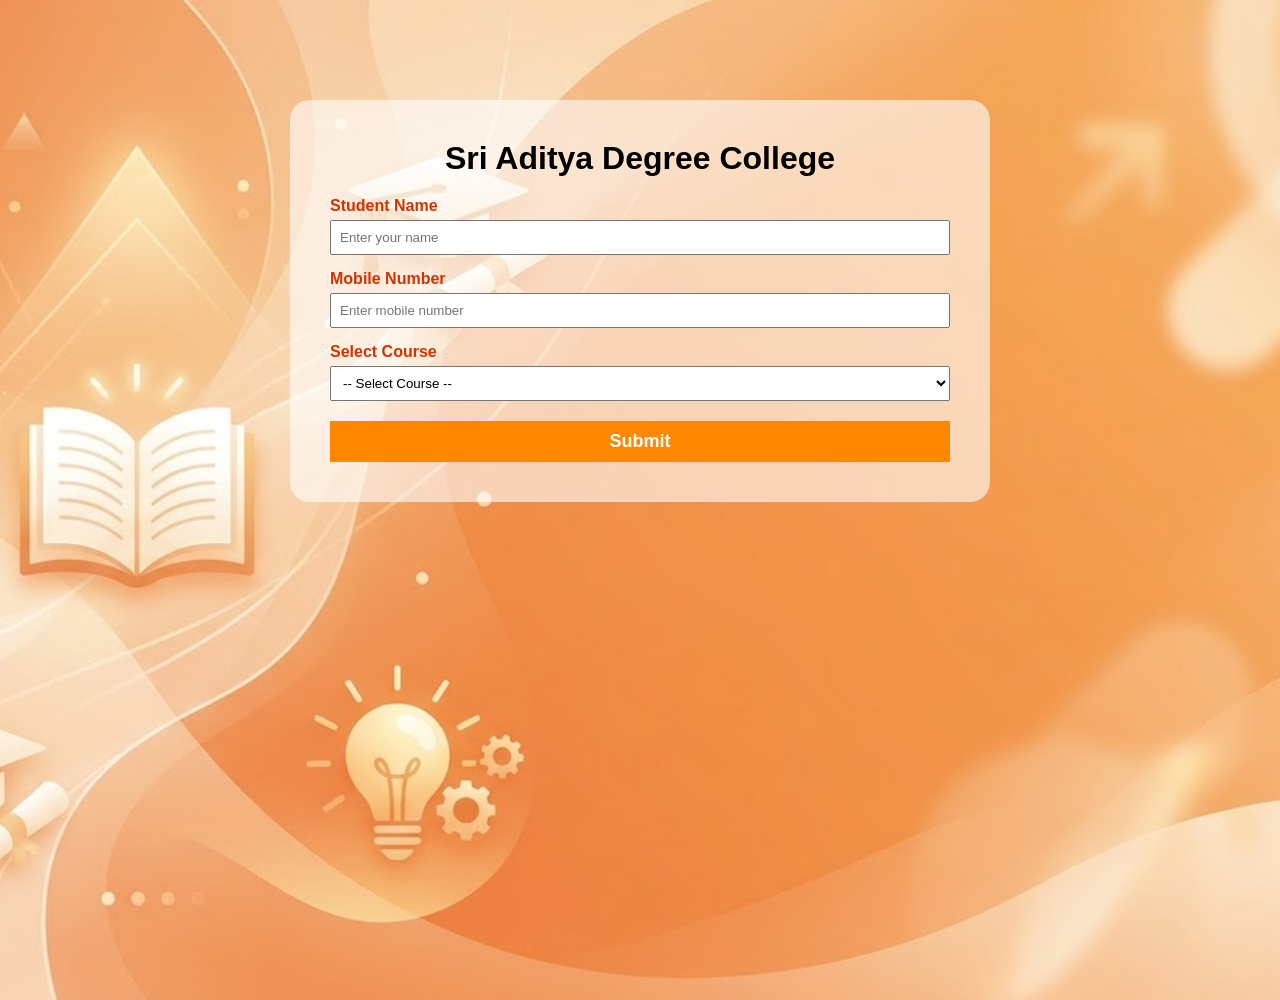
==== index.html @ 6a6fadf0 "Update index.html" ====
<!DOCTYPE html>
<html lang="en">

<head>
  <title>College Registration</title>
  <link rel="stylesheet" href="style.css">
</head>

<body>

<div class="container">

<h1>Sri Aditya Degree College</h1>

<form onsubmit="sendToWhatsApp(); return false;">

<label>Student Name</label>
<input type="text" id="name" placeholder="Enter your name" required>

<label>Mobile Number</label>
<input type="tel" id="mobile" placeholder="Enter mobile number" required>

<label>Select Course</label>
<select id="course" required>
<option value="">-- Select Course --</option>
<option>BCA (Data Science)</option>
<option>BSc (Data Science)</option>
<option>BCA (General)</option>
<option>BCom</option>
<option>BBA</option>
<option>BBA (Digital Marketing)</option>
<option>Bsc Computers</option>
<option>Bsc AIR (Artificial Intelligence and Robotics)</option>
</select>

<button type="submit">Submit</button>

</form>

</div>

<script>
function sendToWhatsApp(){

let name = document.getElementById("name").value;
let mobile = document.getElementById("mobile").value;
let course = document.getElementById("course").value;

let message =
"New Student Registration\n\n" +
"Name: " + name + "\n" +
"Mobile: " + mobile + "\n" +
"Course: " + course;

let phone = "917670888674";   // replace with your number

let url = "https://wa.me/" + phone + "?text=" + encodeURIComponent(message);

window.open(url, "_blank");

}
</script>

</body>

</html>
---- style.css ----
* { margin: 0; 
  padding: 0;
   box-sizing: border-box; 
   font-family: Arial, sans-serif; 
  } 
  body {
     background-image: url("college.jpg"); 
     background-size: cover; 
     background-position: center; 
     height: 100vh; } 
     .container { 
      width: 700px; 
      background-color: rgba(255, 255, 255, 0.6); 
      padding: 40px; 
      margin: 100px auto; 
      border-radius: 20px; 
    } 
    h1 { 
      text-align: center; 
      margin-bottom: 20px; 
    } 
    label { 
    display: block; 
    margin-top: 15px; 
    color: rgb(209, 52, 0); 
    font-weight: bold; 
  } 
  input, select 
  { 
    width: 100%;
    padding: 8px; 
    margin-top: 5px; 
  } 
  button 
  { width: 100%; 
    margin-top: 20px; 
    padding: 10px; 
    background-color: rgb(255, 136, 0); 
    color: white; 
    border: none;
     cursor: pointer; 
     font-weight: bold; 
     font-size: 18px; 
    } 
    button:hover {
       background-color: rgb(215, 117, 6);
       } 
       button:active
       { 
        opacity: 0.8; 
      }
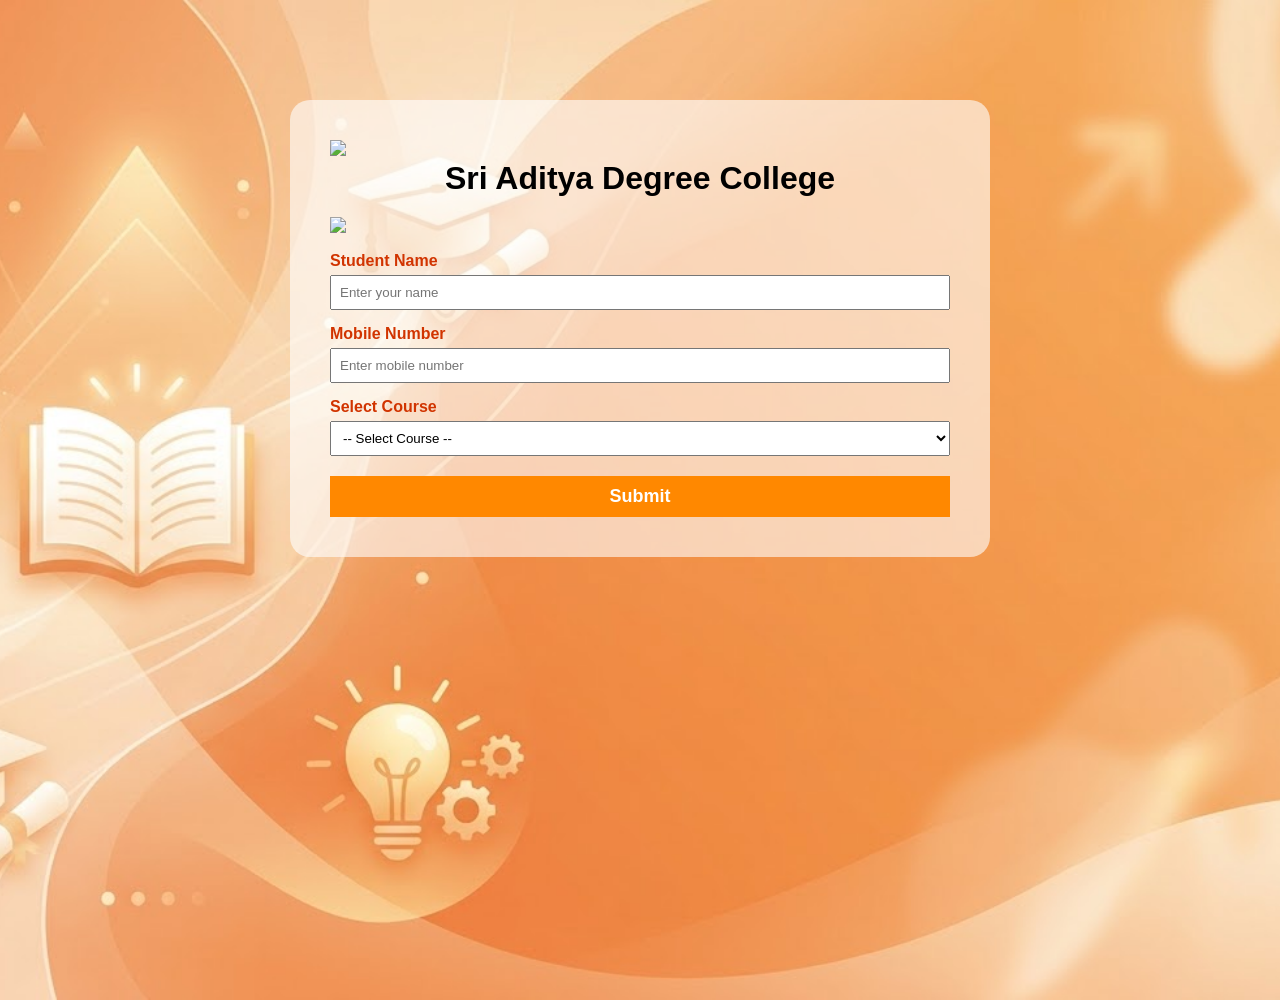
==== commit 5c423c09: "Update index.html" ====
--- a/index.html
+++ b/index.html
@@ -4,38 +4,42 @@
 <head>
   <title>College Registration</title>
   <link rel="stylesheet" href="style.css">
+  <meta name="viewport" content="width=device-width, initial-scale=1.0">
 </head>
 
 <body>
 
 <div class="container">
 
-<h1>Sri Aditya Degree College</h1>
+  <div class="header">
+    <img src="left-logo.png" class="logo left">
+    <h1>Sri Aditya Degree College</h1>
+    <img src="right-logo.png" class="logo right">
+  </div>
 
-<form onsubmit="sendToWhatsApp(); return false;">
+  <form onsubmit="sendToWhatsApp(); return false;">
 
-<label>Student Name</label>
-<input type="text" id="name" placeholder="Enter your name" required>
+    <label>Student Name</label>
+    <input type="text" id="name" placeholder="Enter your name" required>
 
-<label>Mobile Number</label>
-<input type="tel" id="mobile" placeholder="Enter mobile number" required>
+    <label>Mobile Number</label>
+    <input type="tel" id="mobile" placeholder="Enter mobile number" required>
 
-<label>Select Course</label>
-<select id="course" required>
-<option value="">-- Select Course --</option>
-<option>BCA (Data Science)</option>
-<option>BSc (Data Science)</option>
-<option>BCA (General)</option>
-<option>BCom</option>
-<option>BBA</option>
-<option>BBA (Digital Marketing)</option>
-<option>Bsc Computers</option>
-<option>Bsc AIR (Artificial Intelligence and Robotics)</option>
-</select>
+    <label>Select Course</label>
+    <select id="course" required>
+      <option value="">-- Select Course --</option>
+      <option>Bsc AI (Artificial Intelligence)</option>
+      <option>BCA (Data Science)</option>
+      <option>BSc (Data Science)</option>
+      <option>BCA (General)</option>
+      <option>BCom</option>
+      <option>BBA (Digital Marketing)</option>
+      <option>Bsc Computers</option>
+    </select>
 
-<button type="submit">Submit</button>
+    <button type="submit">Submit</button>
 
-</form>
+  </form>
 
 </div>
 
@@ -52,7 +56,7 @@
 "Mobile: " + mobile + "\n" +
 "Course: " + course;
 
-let phone = "917670888674";   // replace with your number
+let phone = "919876543210"; // your number
 
 let url = "https://wa.me/" + phone + "?text=" + encodeURIComponent(message);
 
@@ -62,5 +66,4 @@
 </script>
 
 </body>
-
 </html>
